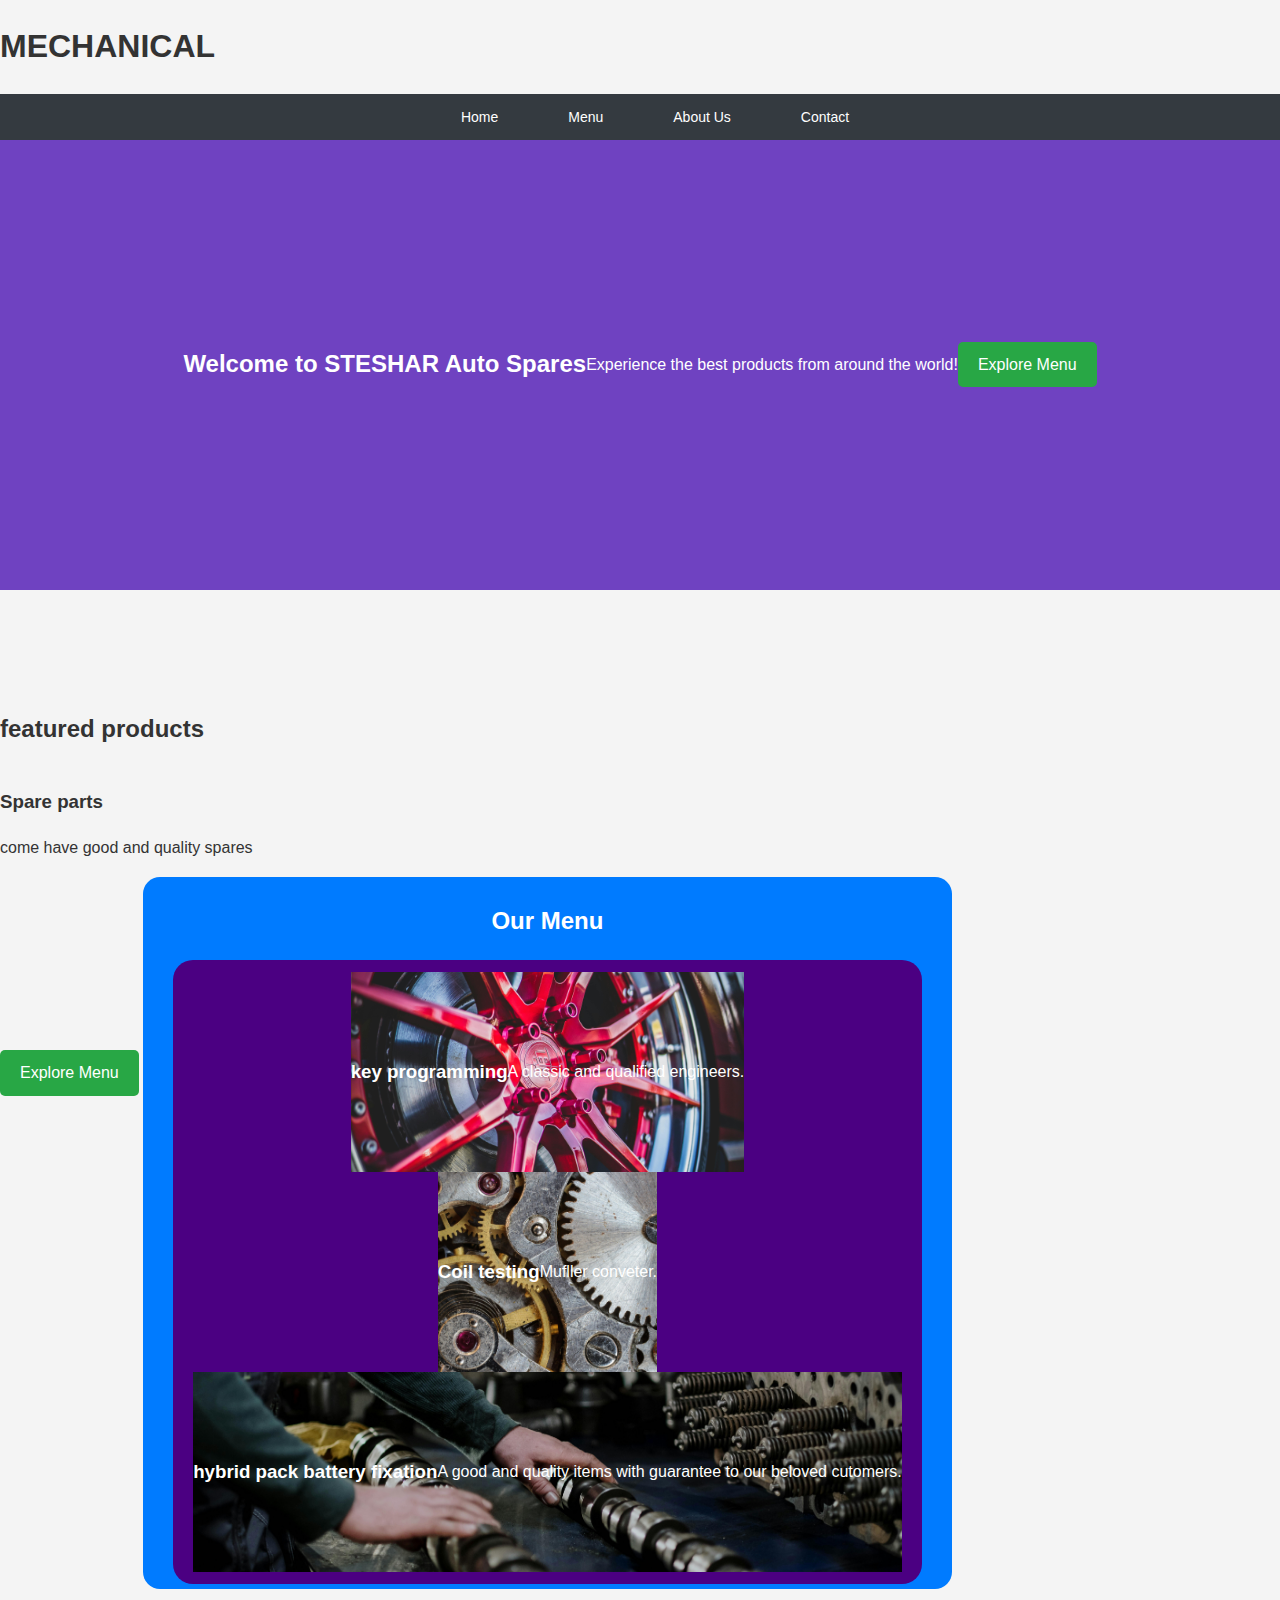
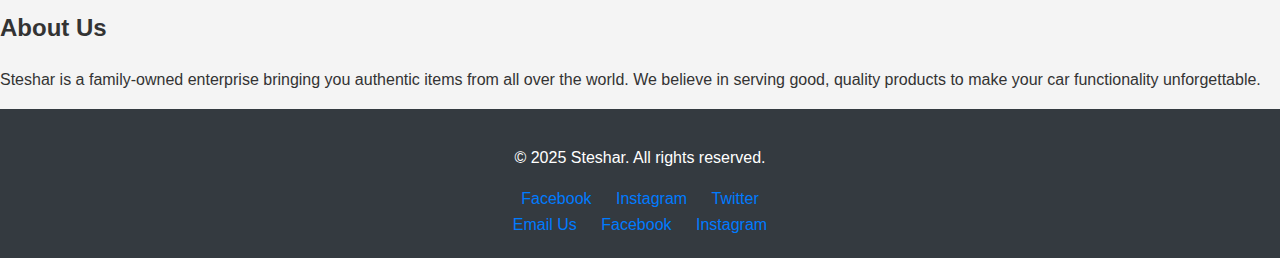
==== bil.html @ 4e5f121e "first commit" ====
<!DOCTYPE html>
<html lang="en">
<head>
    <meta charset="UTF-8">
    <meta name="viewport" content="width=device-width, initial-scale=1.0">
    <title>Steshar Auto Spares</title>
    <link rel="stylesheet" href="UTILITY.CSS">
</head>
<body>

    <!-- Header Section -->
    <header>
        <div class="logo">
            <h1>MECHANICAL</h1>
        </div>
        <nav>
            <ul>
                <li><a href="#home">Home</a></li>
                <li><a href="#menu">Menu</a></li>
                <li><a href="#about">About Us</a></li>
                <li><a href="#contact">Contact</a></li>
            </ul>
        </nav>
    </header>

    <!-- Main Section -->
    <main>
        <!-- Hero Section -->
        <section id="home" class="hero">
            <h2>Welcome to STESHAR Auto Spares</h2>
            <p>Experience the best products from around the world!</p>
            <a href="#menu" class="cta-button">Explore Menu</a>
        </section>

        <!-- Menu Section -->
         <section class="featured-products"></section>
         <h2>featured products</h2>
         <div class="featured-items"></div>
         

         <div class="products"></div>
         <h3> Spare parts</h3>
         <p> come have good and quality spares </p>
         <a href="#menu" class="cta-button">Explore Menu</a>
    </div>
</div>
</section>
         
         </div>
        <section id="menu" class="menu">
            <h2>Our Menu</h2>
            <div class="menu-items">
                <div class="menu-item" style="background-image: url('254.jpg');">

                    <h3>key programming</h3>
                    <p>A classic and qualified engineers.</p>
                </div>
                <div class="menu-item" style="background-image: url('185.jpg');">

                    <h3>Coil testing</h3>
                    <p>Mufller conveter.</p>
                </div>
                <div class="menu-item" style="background-image: url('cotton.jpg');">

                    <h3>hybrid pack battery fixation</h3>
                    <p>A good and quality items with guarantee to our beloved cutomers.</p>
                </div>
            </div>
        </section>

        <!-- About Section -->
        <section id="about" class="about">
            <h2>About Us</h2>
            <p>Steshar is a family-owned enterprise bringing you authentic items from all over the world. We believe in serving good, quality products to make your car functionality unforgettable.</p>
        </section>
    </main>

    <!-- Footer Section -->
    <footer id="contact">
        <p>&copy; 2025 Steshar. All rights reserved.</p>
        <ul>
            <li><a href="https://facebook.com/Steshar">Facebook</a></li>
            <li><a href="https://instagram.com/Steshar">Instagram</a></li>
            <li><a href="https://twitter.com/Steshar">Twitter</a></li>
        </ul>

        <ul>
            <li><a href="mailto:info@Steshar.com">Email Us</a></li>
            <li><a href="https://facebook.com/Steshar">Facebook</a></li>
            <li><a href="https://instagram.com/Steshar">Instagram</a></li>
        </ul>
    </footer>

</body>
</html>
---- UTILITY.CSS ----
body {
    font-family: 'Arial', sans-serif;
    margin: 0;
    padding: 0;
    line-height: 1.6;
    color: #333;
    background-color: #f4f4f4;
}

a {
    text-decoration: none;
    color: #007bff;
}

.cta-button {
    display: inline-block;
    padding: 10px 20px;
    background-color: #28a745;
    color: #fff;
    border-radius: 5px;
    transition: background-color 0.3s;
}

.cta-button:hover {
    background-color: #218838;
}

nav {
    background-color: #343a40;
    padding: 10px 15px;
    position: static;
    width: 100%;
    top: 0;
    z-index: 1000;
    text-align: center;
}

nav ul {
    list-style: none;
    margin: 0;
    padding: 0;
    display: flex;
    justify-content: center;
    gap: 20px;
}

nav ul li {
    margin: 0 10px;
}

nav ul li a {
    padding: 10px 15px;
    font-size: 14px;
    color: #fff;
    transition: background-color 0.3s;
}

nav ul li a:hover {
    background-color: #495057;
}

.hero {
    background-color: #6f42c1;
    height: 50vh;
    display: flex;
    align-items: center;
    justify-content: center;
    color: #fff;
    text-align: center;
}

.featured-products {
    padding: 50px 20px;
    text-align: center;
}

.featured-items {
    display: flex;
    justify-content: center;
    gap: 16px;
}

.featured-items img {
    width: 30%; /* Maintain existing width */
    border: 2px solid #ddd;
    border-radius: 5px;
    box-shadow: 0 2px 5px rgba(0, 0, 0, 0.1);
    transition: transform 0.3s, box-shadow 0.3s; /* Add transition */
}

.featured-items img:hover {
    transform: scale(1.05); /* Slightly enlarge on hover */
    box-shadow: 0 4px 10px rgba(0, 0, 0, 0.2); /* Enhance shadow on hover */
}

.menu {
    display: inline-block;
    padding: 5px 30px;
    border-radius: 17px;
    text-align: center;
    background-color: #007bff;
    color: #fff;
}

.menu-items {
    background-color: indigo;
    padding: 12px 20px;
    border-radius: 20px;
    display: flex; /* Added for better layout */
    flex-direction: column; /* Stack items vertically */
    align-items: center; /* Center items */
}

.menu-item {
    background-size: cover; /* Ensure the background image covers the area */
    background-position: center; /* Center the background image */
    height: 200px; /* Set a height for the menu items */
    display: flex;
    align-items: center;
    justify-content: center;
    color: white; /* Text color for better visibility */
}

footer {
    text-align: center; /* Centered text */
    padding: 20px; /* Added padding for spacing */
    background-color: #343a40; /* Dark background for footer */
    color: white; /* White text color for contrast */
}

footer ul {
    list-style: none; /* Remove bullet points */
    padding: 0; /* Remove default padding */
    margin: 0; /* Remove default margin */
}

footer ul li {
    display: inline; /* Inline list items */
    margin: 0 10px; /* Spacing between items */
    transition: color 0.3s; /* Smooth color transition on hover */
}

footer ul li a:hover {
    color: #007bff; /* Change color on hover */
}
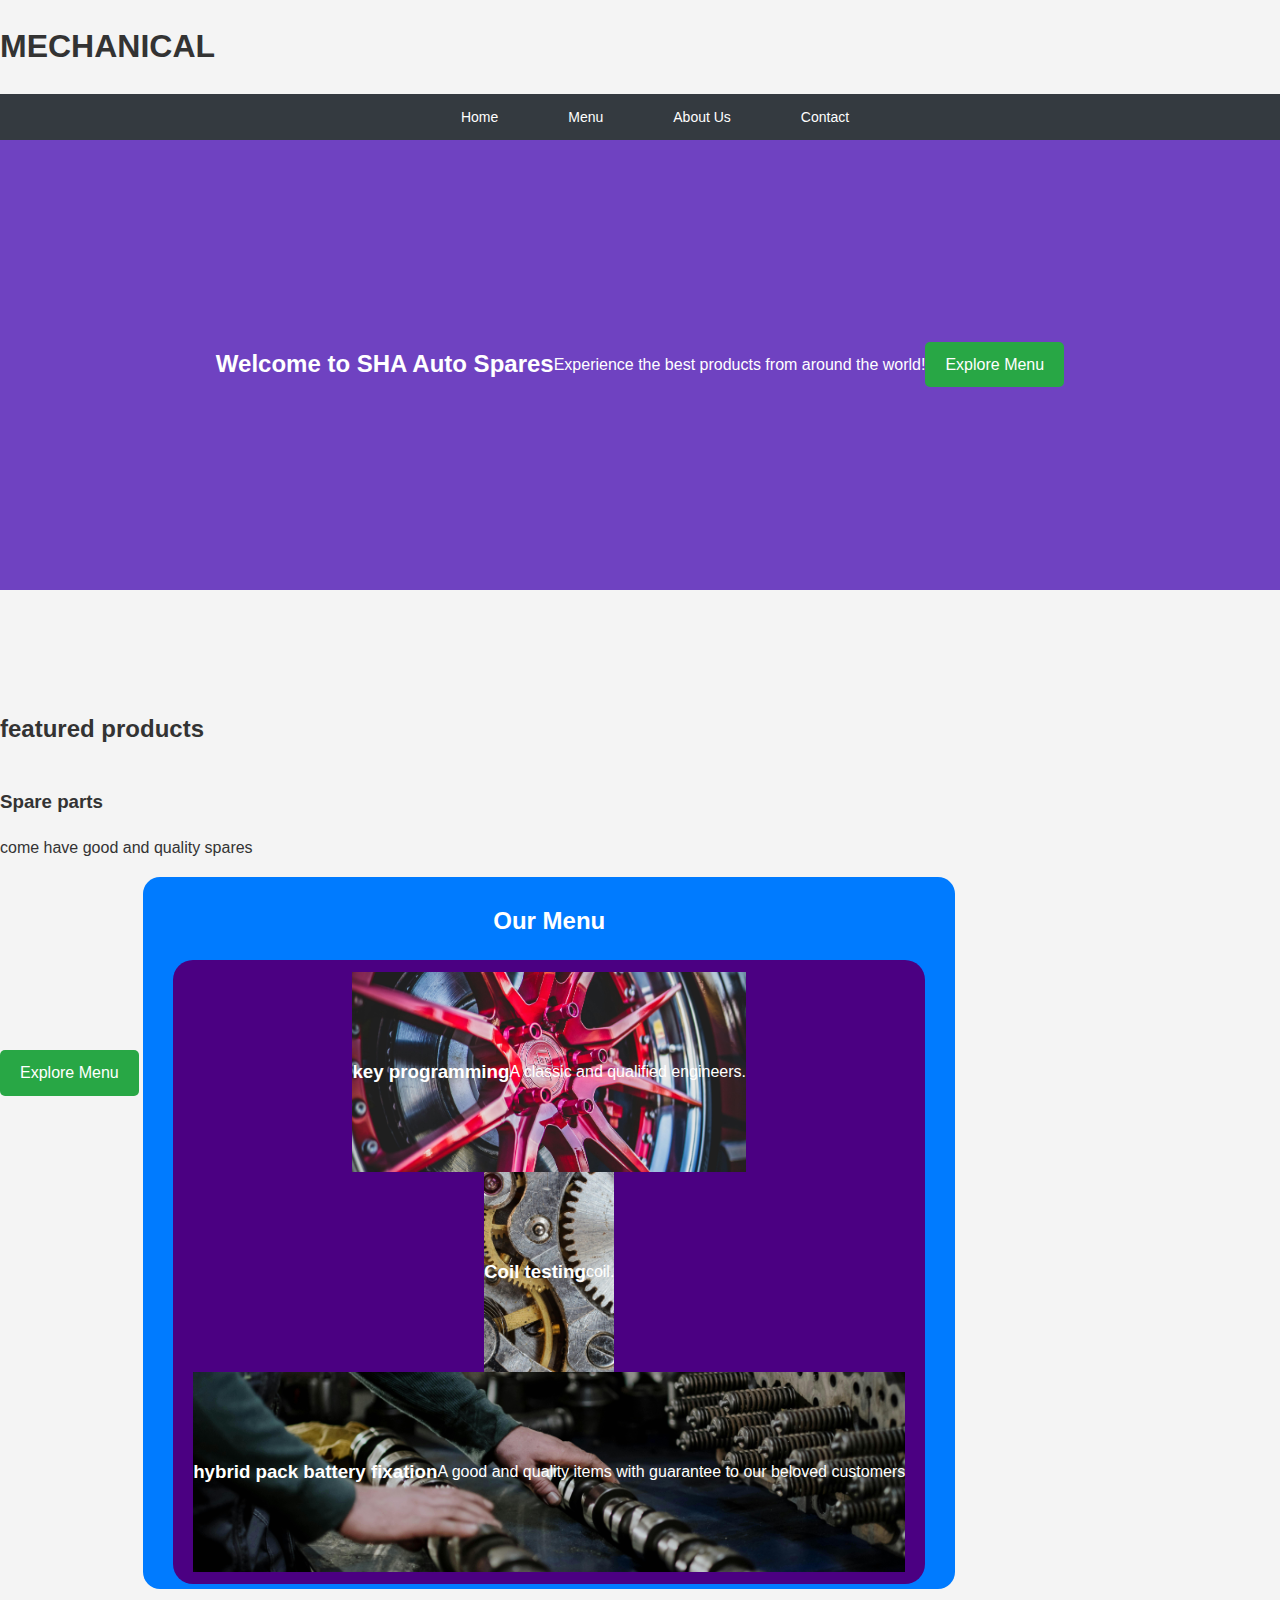
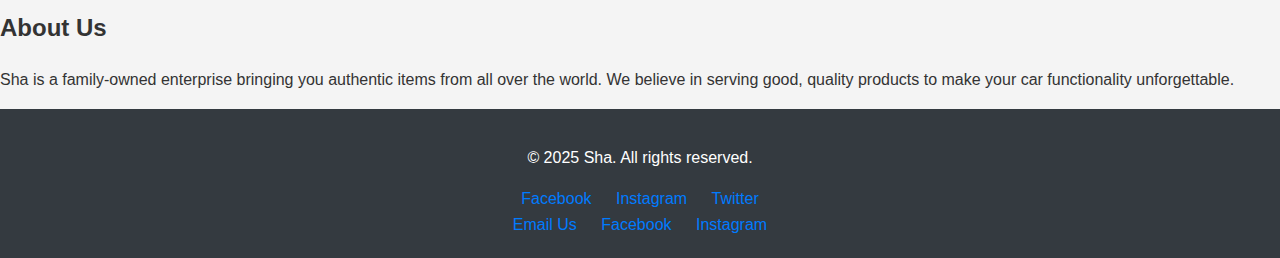
==== commit a543b8a7: "first commit" ====
--- a/bil.html
+++ b/bil.html
@@ -3,7 +3,7 @@
 <head>
     <meta charset="UTF-8">
     <meta name="viewport" content="width=device-width, initial-scale=1.0">
-    <title>Steshar Auto Spares</title>
+    <title>Sha Auto Spares</title>
     <link rel="stylesheet" href="UTILITY.CSS">
 </head>
 <body>
@@ -11,7 +11,7 @@
     <!-- Header Section -->
     <header>
         <div class="logo">
-            <h1>MECHANICAL</h1>
+            <h1>MECHANICAL</h1
         </div>
         <nav>
             <ul>
@@ -27,7 +27,7 @@
     <main>
         <!-- Hero Section -->
         <section id="home" class="hero">
-            <h2>Welcome to STESHAR Auto Spares</h2>
+            <h2>Welcome to SHA Auto Spares</h2>
             <p>Experience the best products from around the world!</p>
             <a href="#menu" class="cta-button">Explore Menu</a>
         </section>
@@ -58,12 +58,12 @@
                 <div class="menu-item" style="background-image: url('185.jpg');">
 
                     <h3>Coil testing</h3>
-                    <p>Mufller conveter.</p>
+                    <p>coil.</p>
                 </div>
                 <div class="menu-item" style="background-image: url('cotton.jpg');">
 
                     <h3>hybrid pack battery fixation</h3>
-                    <p>A good and quality items with guarantee to our beloved cutomers.</p>
+                    <p>A good and quality items with guarantee to our beloved customers</p>
                 </div>
             </div>
         </section>
@@ -71,13 +71,13 @@
         <!-- About Section -->
         <section id="about" class="about">
             <h2>About Us</h2>
-            <p>Steshar is a family-owned enterprise bringing you authentic items from all over the world. We believe in serving good, quality products to make your car functionality unforgettable.</p>
+            <p>Sha is a family-owned enterprise bringing you authentic items from all over the world. We believe in serving good, quality products to make your car functionality unforgettable.</p>
         </section>
     </main>
 
     <!-- Footer Section -->
     <footer id="contact">
-        <p>&copy; 2025 Steshar. All rights reserved.</p>
+        <p>&copy; 2025 Sha. All rights reserved.</p>
         <ul>
             <li><a href="https://facebook.com/Steshar">Facebook</a></li>
             <li><a href="https://instagram.com/Steshar">Instagram</a></li>
